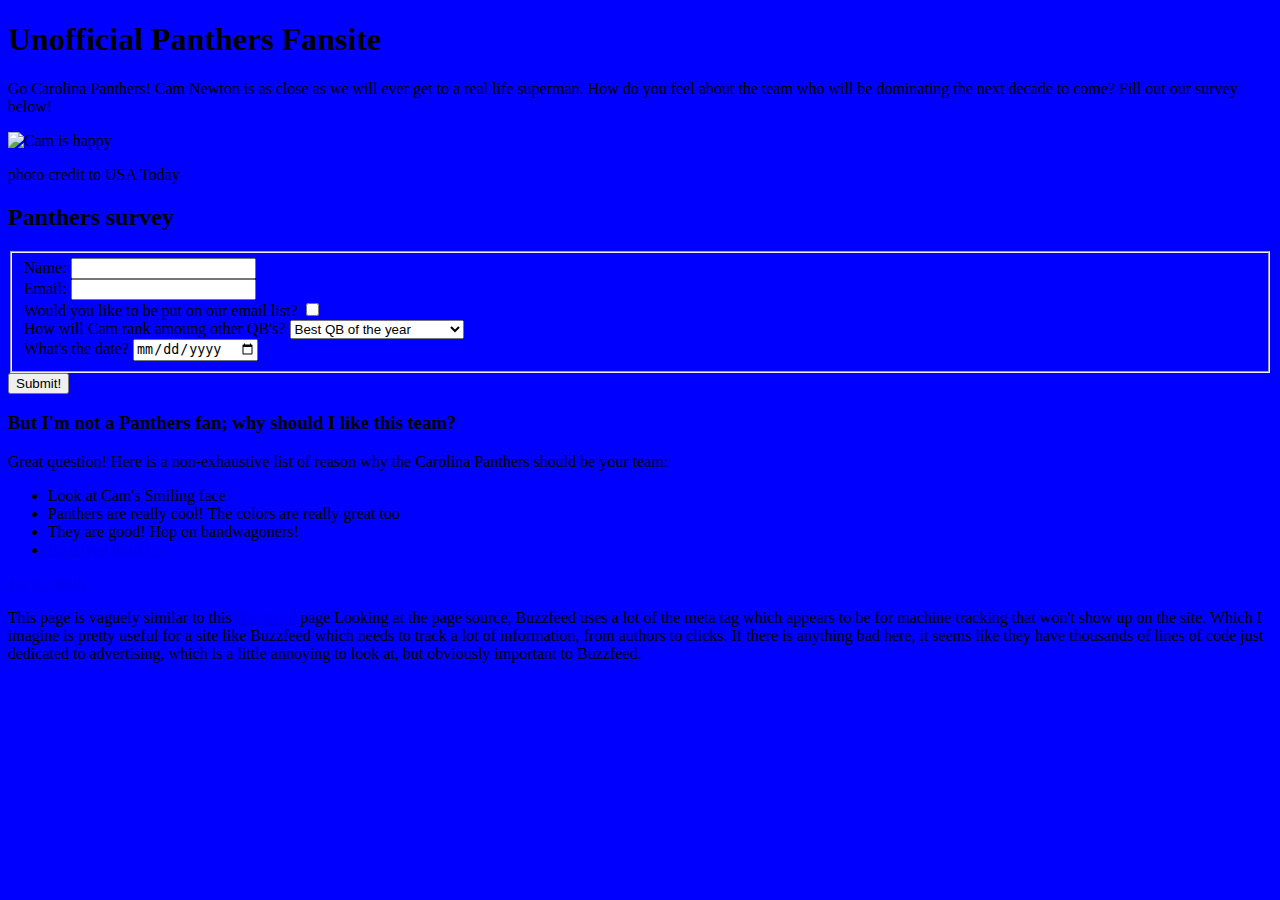
==== website/index.html @ 4760b28b "website start" ====
<!DOCTYPE html>
<html>
  <head>
    <title>Go Panthers!</title>
    <link rel="stylesheet" href="style.css">
  </head>
  <body> 
  	<h1><b>Unofficial Panthers Fansite </b></h1>

    <p>Go Carolina Panthers! Cam Newton is as close as we will ever get to a real life superman. How do you feel about the team who will be dominating the next decade to come? Fill out our survey below!</p>
    <img src="camsmiling.jpg" alt="Cam is happy" />
    <p> photo credit to USA Today</p>
    <h2> Panthers survey</h2>
    <form name="Panthers" action="https://httpbin.org/post" method="post">
  <fieldset>
    <div>
      <label>Name:</label>
      <input type="text" name="fullname">
    </div>

    <div>
      <label>Email:</label>
      <input type="email" name="email">
    </div>

    <div>
      <label>Would you like to be put on our email list?</label>
      <input type="checkbox" name="email-list" value="agree">
    </div>

    <div>
      <label>How will Cam rank amoung other QB's?</label>
      <select name="Cam">
        <option value="greatness">Best QB of the year</option>
        <option value="greatness">Best QB of his generation</option>
        <option value="greatness">Best QB of all time</option>
      </select>
    </div>

    <div>    
      <label>What's the date?</label>
      <input type="date" name="date">
    </div>

    
  </fieldset>
  
  <button type="submit">Submit!</button>
</form>
	<h3> But I'm not a Panthers fan; why should I like this team?</h3>
	<p> Great question! Here is a non-exhaustive list of reason why the Carolina Panthers should be your team:</p>
	<ul>
		<li>Look at Cam's Smiling face</li>
		<li>Panthers are really cool! The colors are really great too</li>
		<li>They are good! Hop on bandwagoners!</li>
		<li><a href="https://www.buzzfeed.com/jamisond/15-reasons-why-the-carolina-panthers-should-be-you-7fxd?utm_term=.ohBn5GxY00#.mlblQvoV44">Buzzfeed thinks so</a></li>
	</ul>

  <nav>
    <a href="steve.html">Steve Smith</a>





	<p> This page is vaguely similar to this <a href="https://www.buzzfeed.com/jamisond/15-reasons-why-the-carolina-panthers-should-be-you-7fxd?utm_term=.ohBn5GxY00#.mlblQvoV44">Buzzfeed</a> page Looking at the page source, Buzzfeed uses a lot of the meta tag which appears to be for machine tracking that won't show up on the site. Which I imagine is pretty useful for a site like Buzzfeed which needs to track a lot of information, from authors to clicks. If there is anything bad here, it seems like they have thousands of lines of code just dedicated to advertising, which is a little annoying to look at, but obviously important to Buzzfeed. </p>
</body>
</html>
---- website/style.css ----
body {
	background: blue;
}
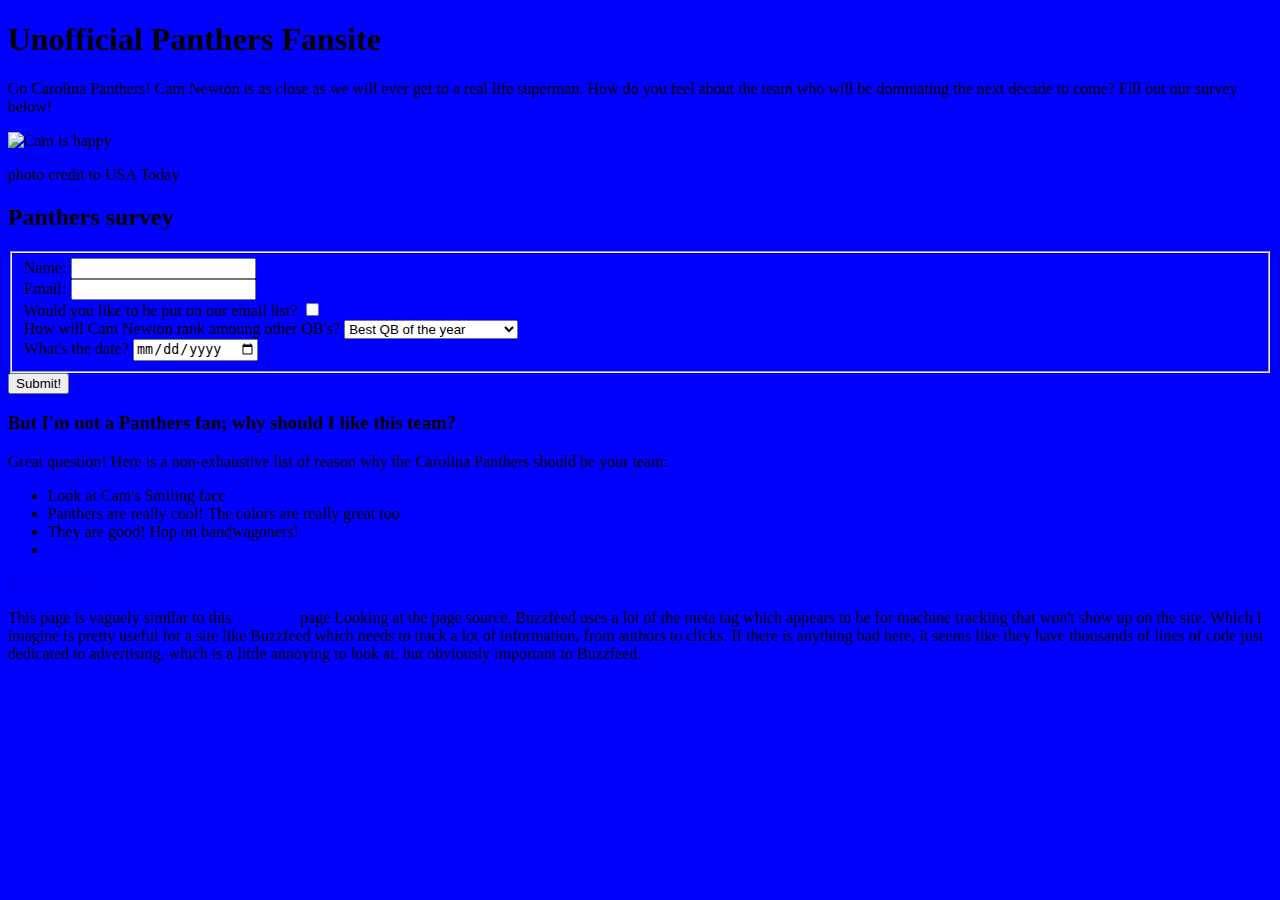
==== commit c846a92a: "small change" ====
--- a/website/index.html
+++ b/website/index.html
@@ -29,7 +29,7 @@
     </div>
 
     <div>
-      <label>How will Cam rank amoung other QB's?</label>
+      <label>How will Cam Newton rank amoung other QB's?</label>
       <select name="Cam">
         <option value="greatness">Best QB of the year</option>
         <option value="greatness">Best QB of his generation</option>
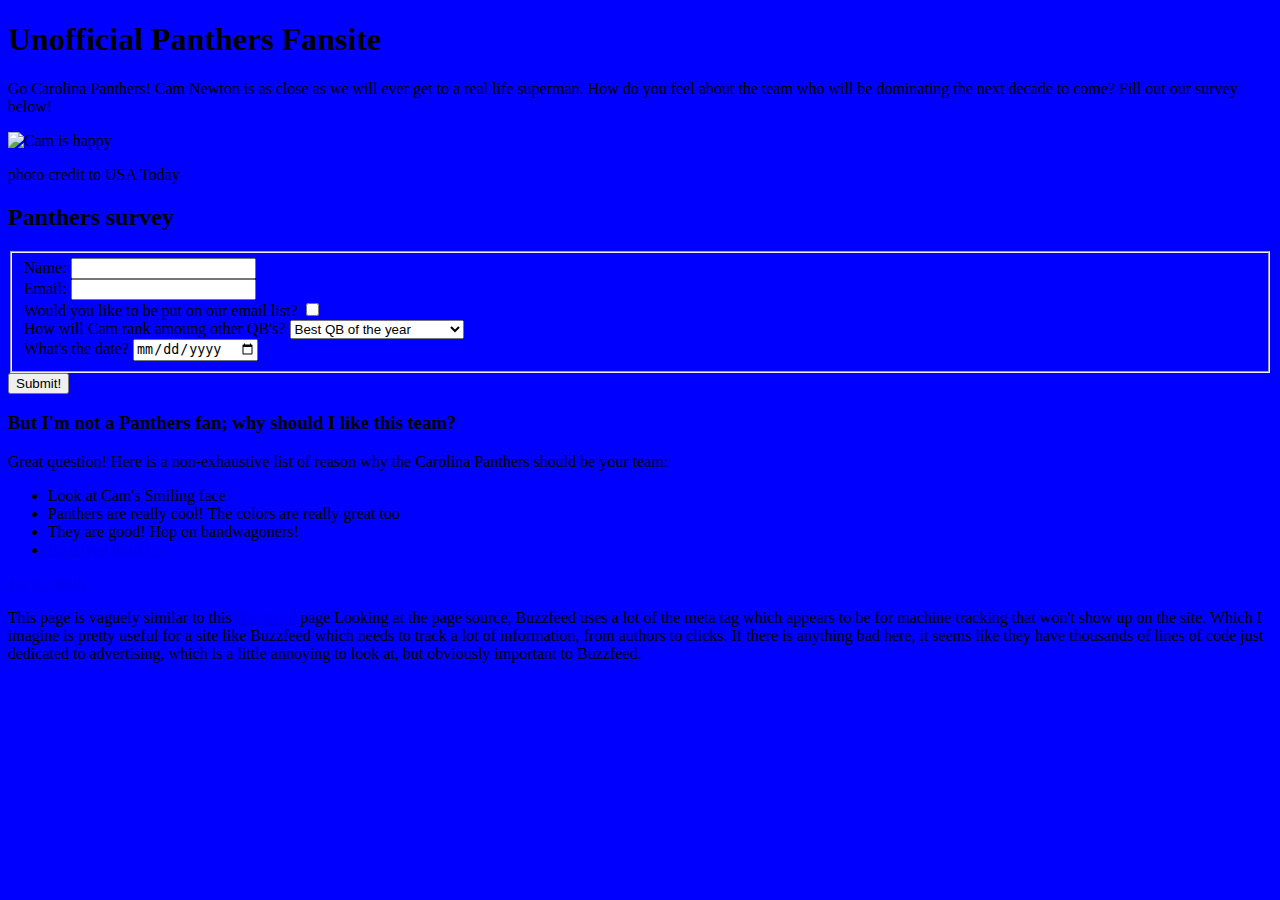
==== commit a695fb94: "small change" ====
--- a/website/index.html
+++ b/website/index.html
@@ -29,7 +29,7 @@
     </div>
 
     <div>
-      <label>How will Cam Newton rank amoung other QB's?</label>
+      <label>How will Cam rank amoung other QB's?</label>
       <select name="Cam">
         <option value="greatness">Best QB of the year</option>
         <option value="greatness">Best QB of his generation</option>
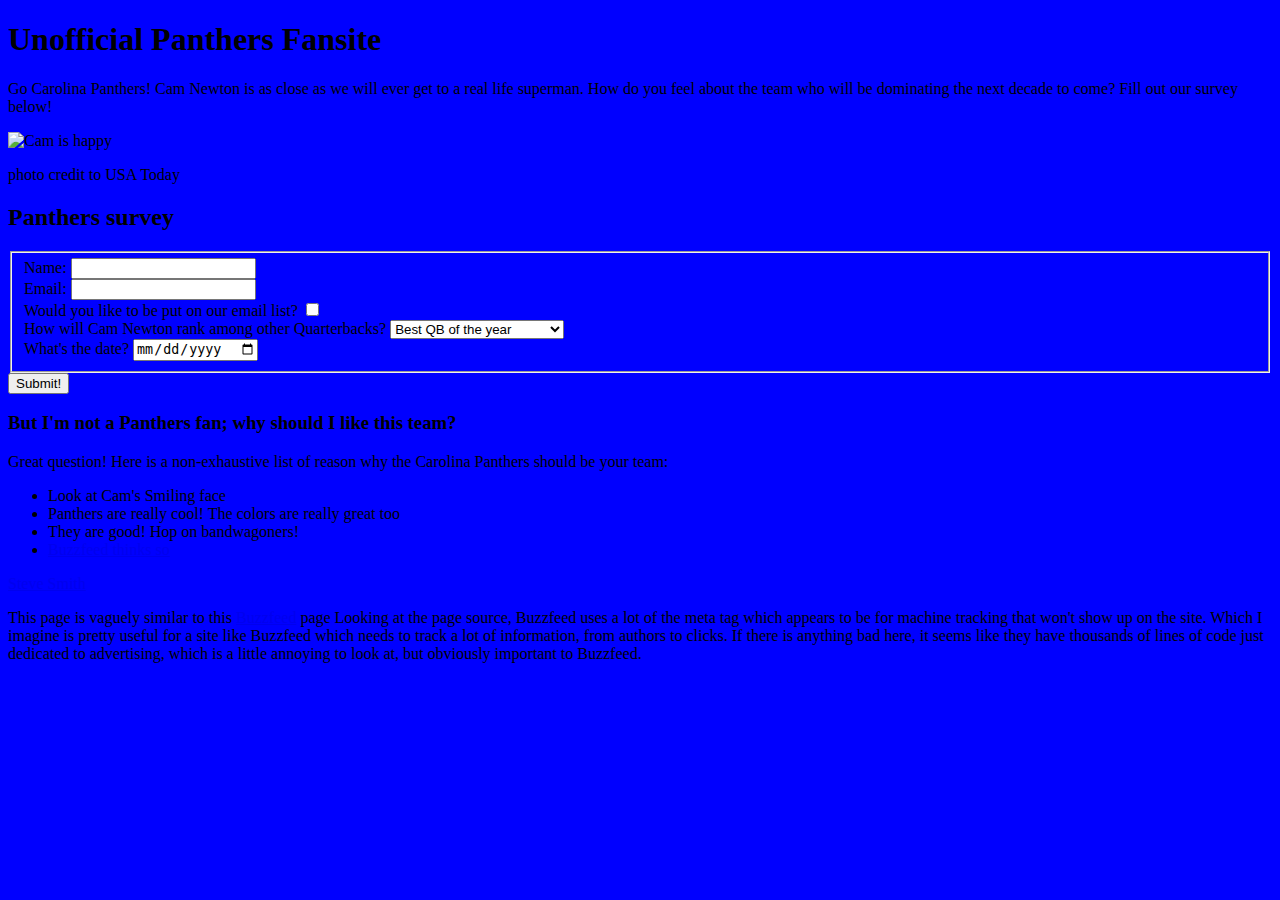
==== commit eaaf74ab: "small change" ====
--- a/website/index.html
+++ b/website/index.html
@@ -29,7 +29,7 @@
     </div>
 
     <div>
-      <label>How will Cam rank amoung other QB's?</label>
+      <label>How will Cam Newton rank among other Quarterbacks?</label>
       <select name="Cam">
         <option value="greatness">Best QB of the year</option>
         <option value="greatness">Best QB of his generation</option>
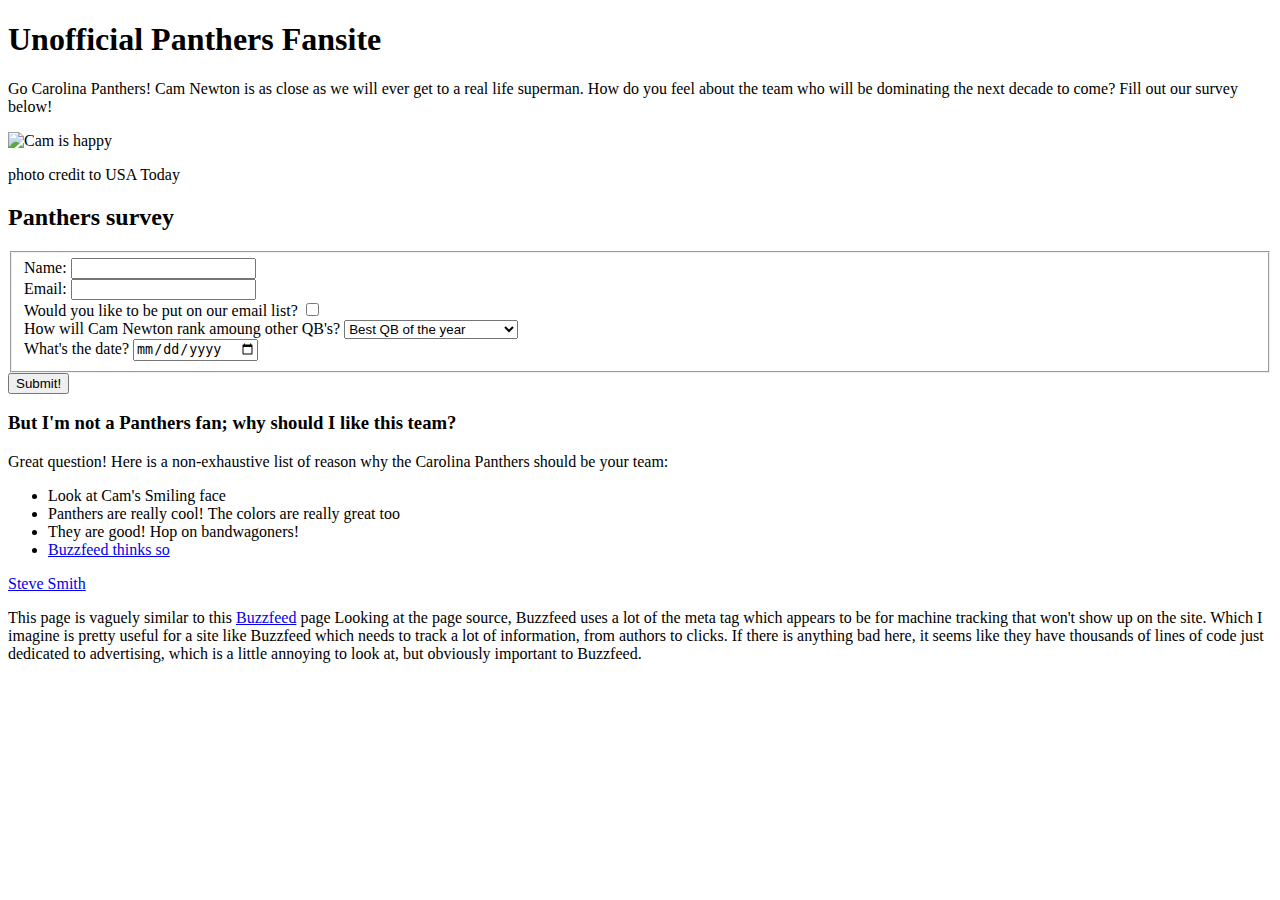
==== commit 6e85a96f: "finished 3.5" ====
--- a/website/index.html
+++ b/website/index.html
@@ -2,13 +2,13 @@
 <html>
   <head>
     <title>Go Panthers!</title>
-    <link rel="stylesheet" href="style.css">
+    <link rel="stylesheet" href="website/style.css">
   </head>
   <body> 
   	<h1><b>Unofficial Panthers Fansite </b></h1>
 
     <p>Go Carolina Panthers! Cam Newton is as close as we will ever get to a real life superman. How do you feel about the team who will be dominating the next decade to come? Fill out our survey below!</p>
-    <img src="camsmiling.jpg" alt="Cam is happy" />
+    <img src="website/camsmiling.jpg" alt="Cam is happy" />
     <p> photo credit to USA Today</p>
     <h2> Panthers survey</h2>
     <form name="Panthers" action="https://httpbin.org/post" method="post">
@@ -29,7 +29,7 @@
     </div>
 
     <div>
-      <label>How will Cam Newton rank among other Quarterbacks?</label>
+      <label>How will Cam Newton rank amoung other QB's?</label>
       <select name="Cam">
         <option value="greatness">Best QB of the year</option>
         <option value="greatness">Best QB of his generation</option>
@@ -57,7 +57,7 @@
 	</ul>
 
   <nav>
-    <a href="steve.html">Steve Smith</a>
+    <a href="website/steve.html">Steve Smith</a>
 
 
 
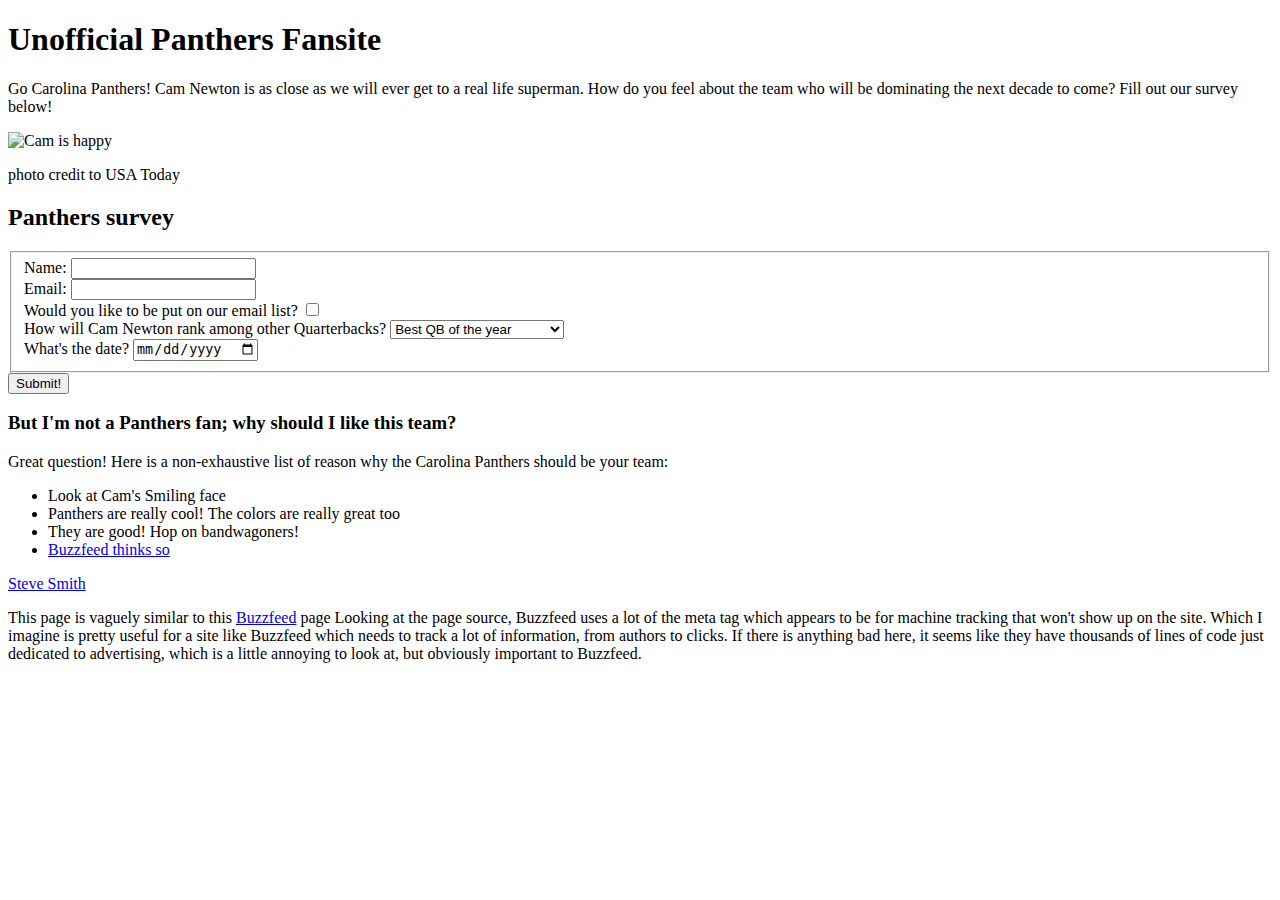
==== commit 0a7bb418: "Merge pull request #4 from mjmurra4/website2" ====
--- a/website/index.html
+++ b/website/index.html
@@ -29,7 +29,7 @@
     </div>
 
     <div>
-      <label>How will Cam Newton rank amoung other QB's?</label>
+      <label>How will Cam Newton rank among other Quarterbacks?</label>
       <select name="Cam">
         <option value="greatness">Best QB of the year</option>
         <option value="greatness">Best QB of his generation</option>
